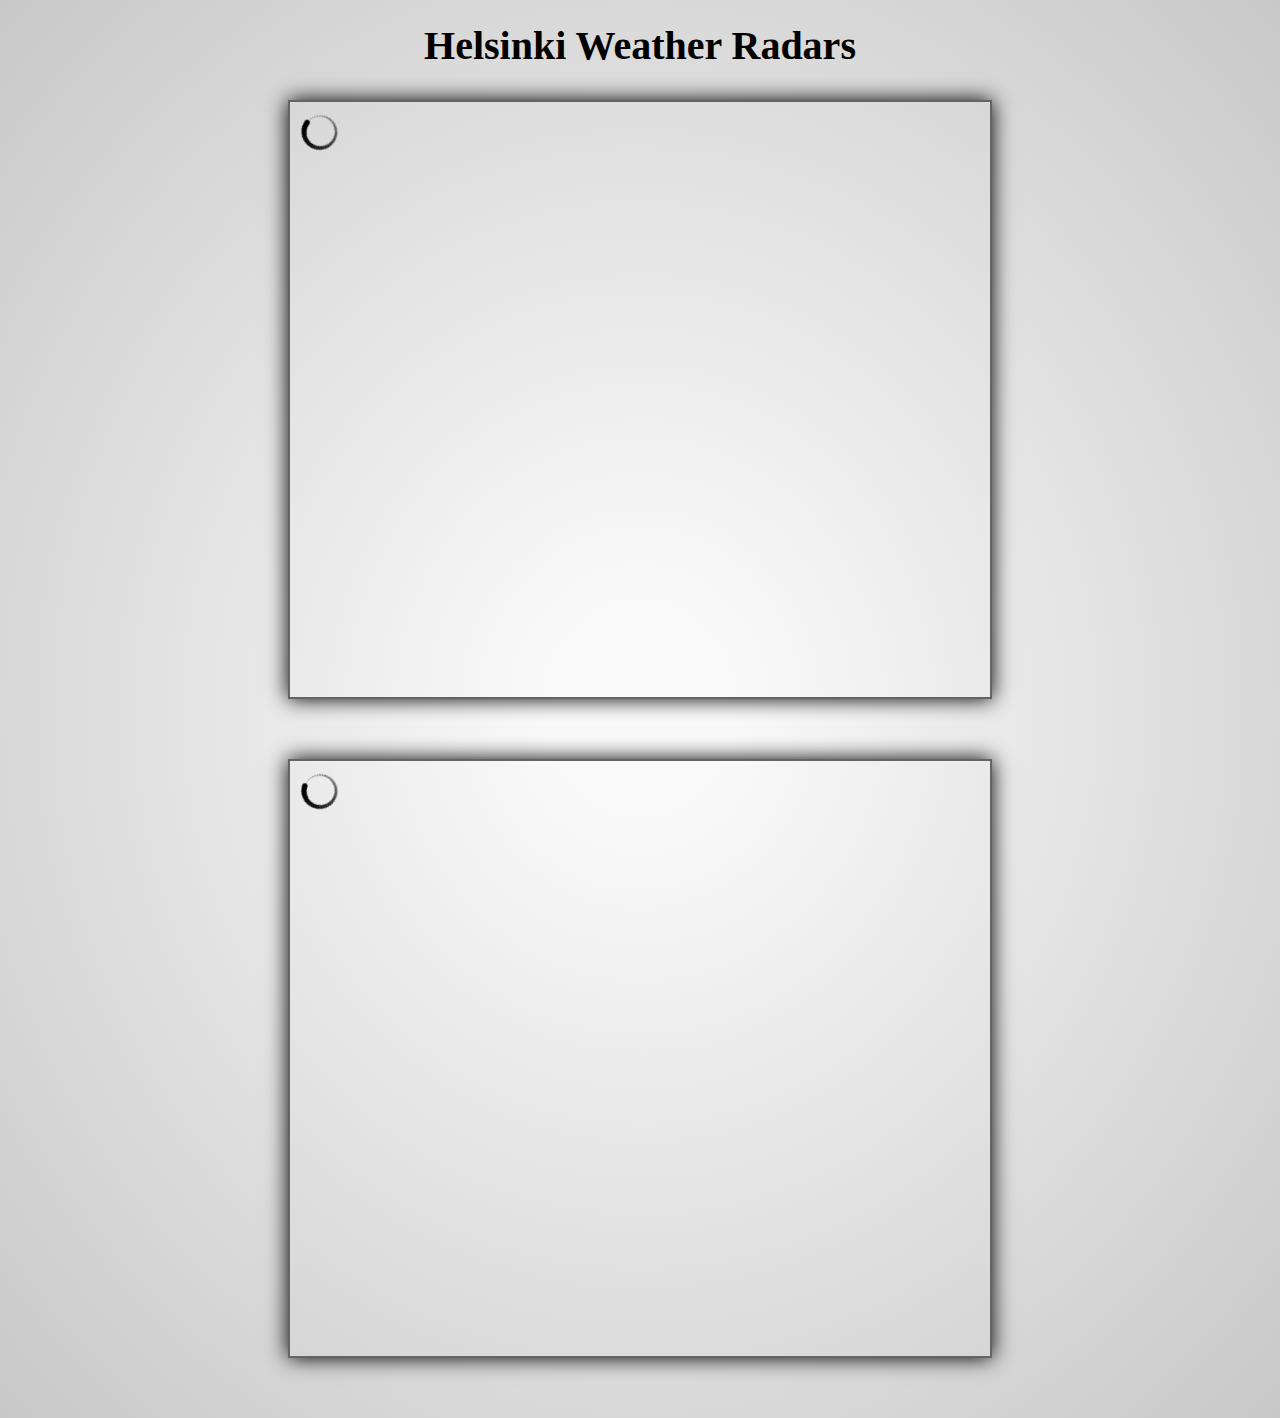
==== templates/index.html @ a4f493a4 "Update static file handling" ====
<!doctype html>
<html lang="en" manifest="index.appcache-">
<head>
	<meta charset="utf-8">
	<title>Helsinki Weather Radars</title>
	<meta name="title" content="Helsinki Weather Radars">
	<meta name="description" content="Two weather radars of the Helsinki area">
	<meta name="viewport" content="width=762">
	<link rel="stylesheet" href="/static/css/normalize.css">
	<link rel="stylesheet" href="/static/css/site.css">
	<script src="/static/js/modernizr.js"></script>
</head>
<body>

<div id="background" class="noselect">
	<header>
		<h1>Helsinki Weather Radars</h1>
	</header>
	<div id="maps_container">
		<div id="map1_outer_container">
			<div id="map1_inner_container">
				<div id="map1_canvas_container">
					<canvas></canvas>
				</div>
				<div id="map1_loader_container">
					<div id="map1_loader"></div>
				</div>
			</div>
			<div id="map1_info_container">
				<div id="map1_info_date"></div>
				<div id="map1_info_time"></div>
				<div id="map1_info_index"></div>
				<div class="clear"></div>
			</div>
		</div>
		<div id="map2_outer_container">
			<div id="map2_inner_container">
				<div id="map2_canvas_container">
					<canvas></canvas>
				</div>
				<div id="map2_loader_container">
					<div id="map2_loader"></div>
				</div>
			</div>
			<div id="map2_info_container">
				<div id="map2_info_date"></div>
				<div id="map2_info_time"></div>
				<div id="map2_info_index"></div>
				<div class="clear"></div>
			</div>
		</div>
		<div class="clear"></div>
	</div>
</div>

<script src="//ajax.googleapis.com/ajax/libs/jquery/1.11.1/jquery.min.js"></script>
<script>window.jQuery || document.write('<script src="/static/js/jquery.js"><\/script>')</script>
<script src="/static/js/plugins.js"></script>
<script src="/static/js/main.js"></script>
<script src="/static/js/services.js"></script>

</body>
</html>
---- static/css/site.css ----
/*
   Copyright (C) 2021 Mikko Ronkainen <firstname@mikkoronkainen.com>
   License: MIT, see the LICENSE file.
*/

@font-face
{
	font-family: "Open Sans";
	font-style: normal;
	font-weight: 400;
	src: local("Open Sans"), local("OpenSans"), url(http://themes.googleusercontent.com/static/fonts/opensans/v8/cJZKeOuBrn4kERxqtaUH3T8E0i7KZn-EPnyo3HZu7kw.woff) format("woff");
}

@font-face
{
	font-family: "Open Sans";
	font-style: normal;
	font-weight: 700;
	src: local("Open Sans Bold"), local("OpenSans-Bold"), url(http://themes.googleusercontent.com/static/fonts/opensans/v8/k3k702ZOKiLJc3WVjuplzHhCUOGz7vYGh680lGh-uXM.woff) format("woff");
}

@font-face
{
	font-family: "Permanent Marker";
	font-style: normal;
	font-weight: 400;
	src: local("Permanent Marker"), local("PermanentMarker"), url(http://themes.googleusercontent.com/static/fonts/permanentmarker/v3/9vYsg5VgPHKK8SXYbf3sMupm9E4gBdgiUiSJePew_SQ.woff) format("woff");
}

html, body
{
	min-width: 744px;
	height: 100%;
	width: 100%;
	background-color: rgb(140, 140, 140);
}

body
{
	font-family: "Open Sans", sans-serif;
	font-size: 16px;
}

.clear
{
	clear: both;
}

.noselect
{
	-webkit-user-select: none;
	-khtml-user-select: none;
	-moz-user-select: none;
	-o-user-select: none;
	user-select: none;
}

#background
{
	background: rgb(250, 250, 250); /* Old browsers */
	background: -moz-radial-gradient(center, ellipse cover, rgba(250, 250, 250, 1) 10%, rgba(200, 200, 200, 1) 100%); /* FF3.6+ */
	background: -webkit-gradient(radial, center center, 0px, center center, 100%, color-stop(10%, rgba(250, 250, 250, 1)), color-stop(100%, rgba(200, 200, 200, 1))); /* Chrome,Safari4+ */
	background: -webkit-radial-gradient(center, ellipse cover, rgba(250, 250, 250, 1) 10%, rgba(200, 200, 200, 1) 100%); /* Chrome10+,Safari5.1+ */
	background: -o-radial-gradient(center, ellipse cover, rgba(250, 250, 250, 1) 10%, rgba(200, 200, 200, 1) 100%); /* Opera 12+ */
	background: -ms-radial-gradient(center, ellipse cover, rgba(250, 250, 250, 1) 10%, rgba(200, 200, 200, 1) 100%); /* IE10+ */
}

header
{
	height: 238px;
}

header h1
{
	font-family: "Permanent Marker", cursive;
	font-size: 80px;
	text-align: center;
	line-height: 1;
	margin: 0;
	padding: 71px 0;
	white-space: nowrap;
}

#maps_container
{
	width: 1508px;
	margin: 0 auto;
	padding-bottom: 198px;
}

#map1_outer_container
{
	float: left;
}

#map2_outer_container
{
	float: right;
}

#map1_inner_container, #map2_inner_container
{
	width: 700px;
	height: 595px;
	cursor: pointer;
	box-shadow: 0 0 20px rgb(0, 0, 0);
	border: solid 2px rgb(100, 100, 100);
	position: relative;
	-webkit-tap-highlight-color: rgba(0, 0, 0, 0);
}

#map1_loader_container, #map1_canvas_container, #map2_loader_container, #map2_canvas_container
{
	position: absolute;
	width: 100%;
	height: 100%;
}

#map1_loader, #map2_loader
{
	margin: 10px 0 0 10px;
}

#map1_info_container, #map2_info_container
{
	font-weight: bold;
	padding-top: 8px;
}

#map1_info_date, #map1_info_time, #map2_info_date, #map2_info_time
{
	float: left;
}

#map1_info_index, #map2_info_index
{
	float: right;
}

#map1_info_date, #map2_info_date
{
	margin-right: 6px;
}

@media screen and (max-width: 1508px)
{
	header
	{
		height: 100px;
	}

	header h1
	{
		font-size: 40px;
		padding: 26px 0;
	}

	#maps_container
	{
		width: 704px;
		padding-bottom: 60px;
	}

	#map1_outer_container
	{
		float: none;
	}

	#map2_outer_container
	{
		float: none;
		margin-top: 60px;
	}
}
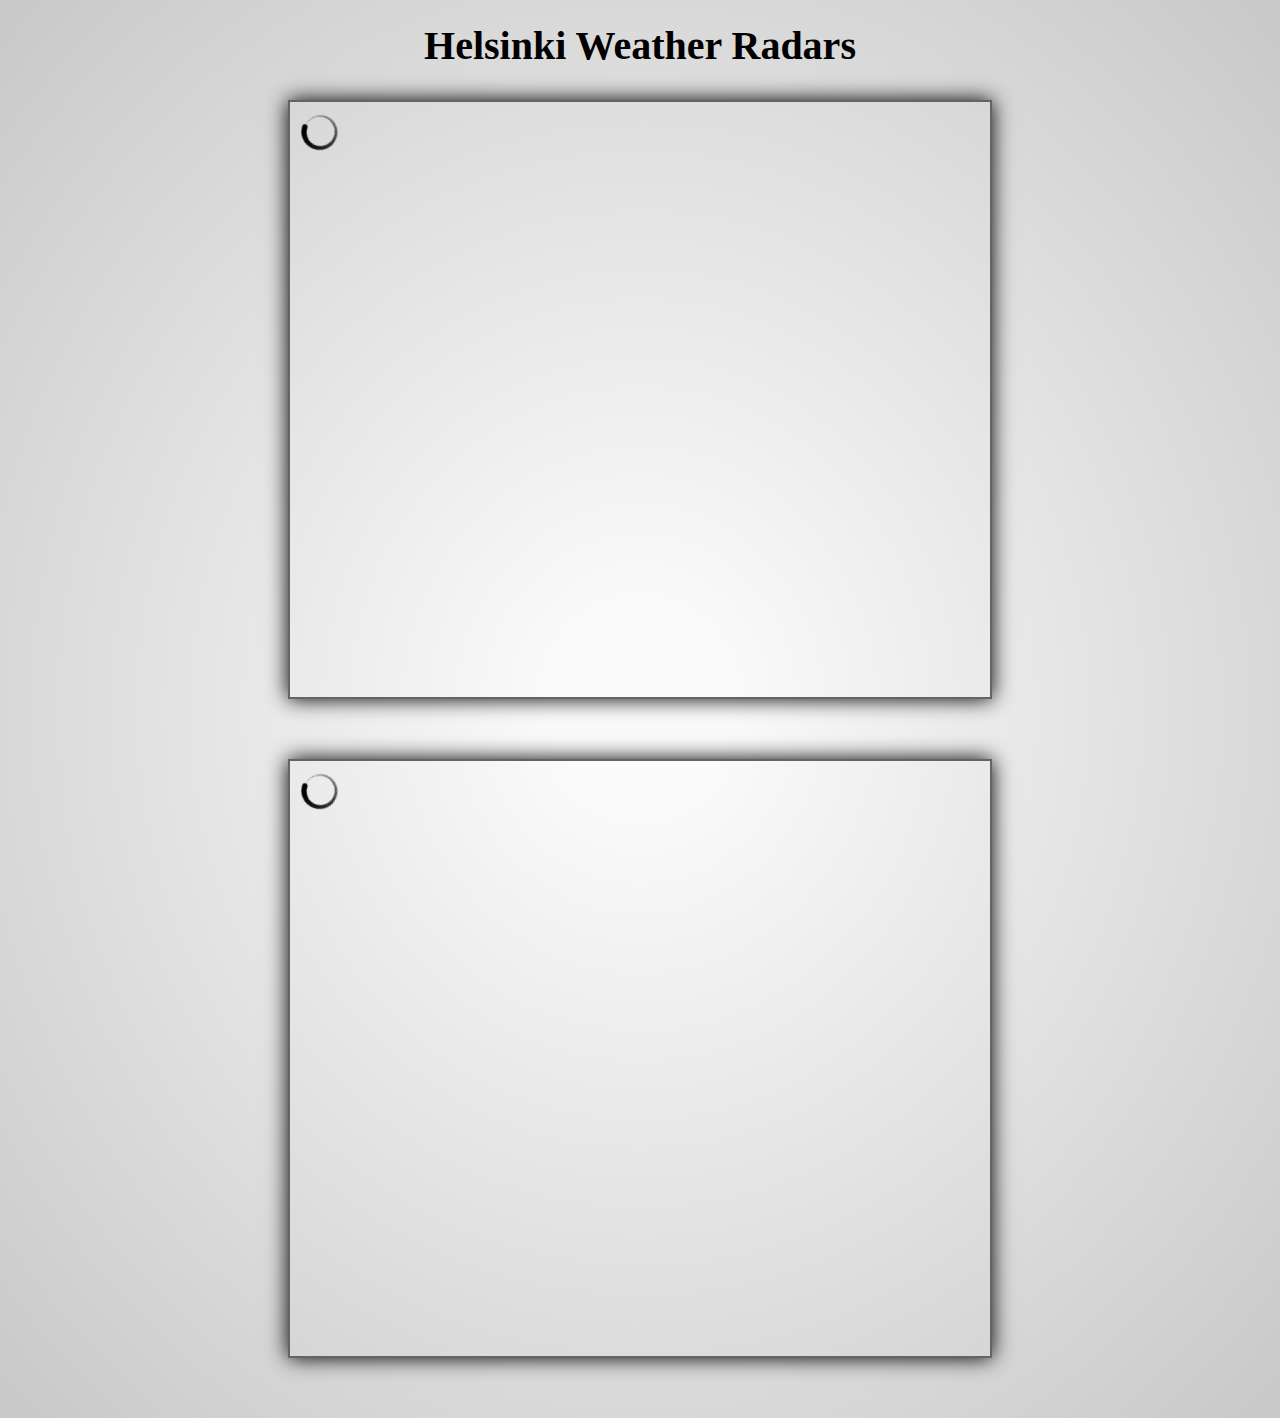
==== commit 02616e5e: "Remove html appcache and robots.txt, move favicon" ====
--- a/templates/index.html
+++ b/templates/index.html
@@ -1,11 +1,12 @@
 <!doctype html>
-<html lang="en" manifest="index.appcache-">
+<html lang="en">
 <head>
 	<meta charset="utf-8">
 	<title>Helsinki Weather Radars</title>
 	<meta name="title" content="Helsinki Weather Radars">
 	<meta name="description" content="Two weather radars of the Helsinki area">
 	<meta name="viewport" content="width=762">
+	<link rel="shortcut icon" href="/static/img/favicon.ico">
 	<link rel="stylesheet" href="/static/css/normalize.css">
 	<link rel="stylesheet" href="/static/css/site.css">
 	<script src="/static/js/modernizr.js"></script>
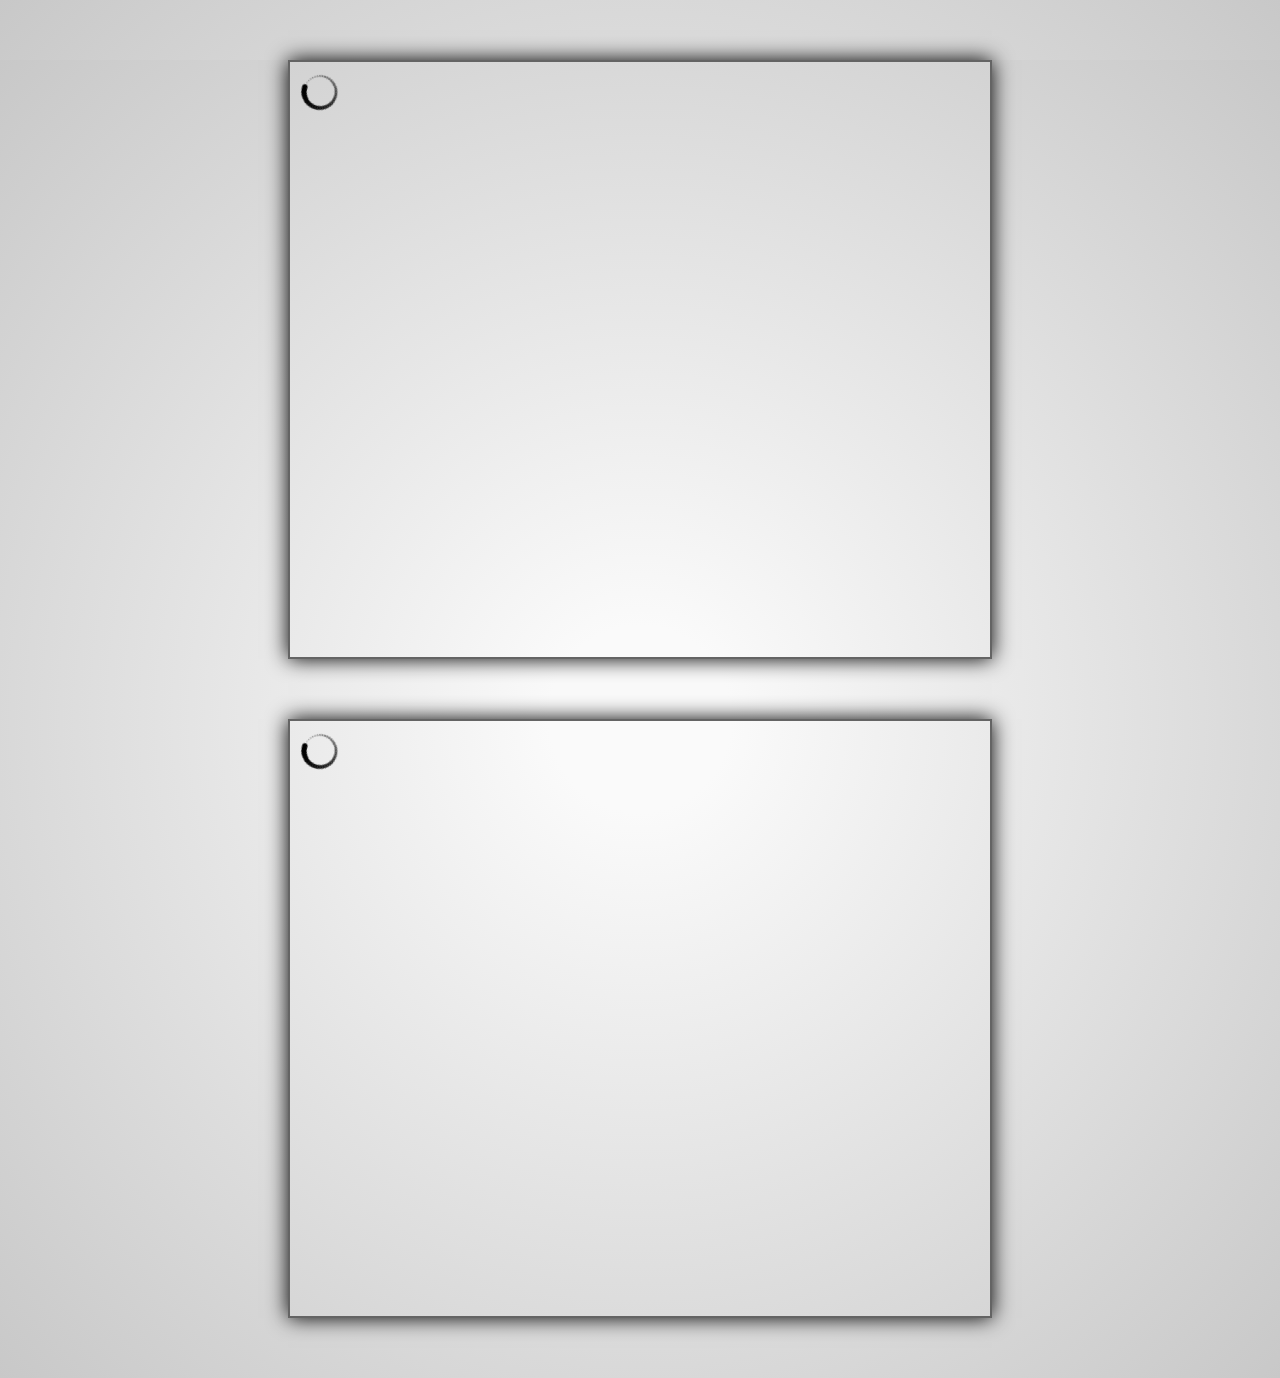
==== commit 2fe4bc87: "Remove header and info boxes, draw time directly to canvas" ====
--- a/templates/index.html
+++ b/templates/index.html
@@ -14,9 +14,6 @@
 <body>
 
 <div id="background" class="noselect">
-	<header>
-		<h1>Helsinki Weather Radars</h1>
-	</header>
 	<div id="maps_container">
 		<div id="map1_outer_container">
 			<div id="map1_inner_container">
@@ -27,12 +24,6 @@
 					<div id="map1_loader"></div>
 				</div>
 			</div>
-			<div id="map1_info_container">
-				<div id="map1_info_date"></div>
-				<div id="map1_info_time"></div>
-				<div id="map1_info_index"></div>
-				<div class="clear"></div>
-			</div>
 		</div>
 		<div id="map2_outer_container">
 			<div id="map2_inner_container">
@@ -42,12 +33,6 @@
 				<div id="map2_loader_container">
 					<div id="map2_loader"></div>
 				</div>
-			</div>
-			<div id="map2_info_container">
-				<div id="map2_info_date"></div>
-				<div id="map2_info_time"></div>
-				<div id="map2_info_index"></div>
-				<div class="clear"></div>
 			</div>
 		</div>
 		<div class="clear"></div>
--- a/static/css/site.css
+++ b/static/css/site.css
@@ -8,7 +8,7 @@
 	font-family: "Open Sans";
 	font-style: normal;
 	font-weight: 400;
-	src: local("Open Sans"), local("OpenSans"), url(http://themes.googleusercontent.com/static/fonts/opensans/v8/cJZKeOuBrn4kERxqtaUH3T8E0i7KZn-EPnyo3HZu7kw.woff) format("woff");
+	src: local("Open Sans"), local("OpenSans"), url(https://themes.googleusercontent.com/static/fonts/opensans/v8/cJZKeOuBrn4kERxqtaUH3T8E0i7KZn-EPnyo3HZu7kw.woff) format("woff");
 }
 
 @font-face
@@ -16,23 +16,19 @@
 	font-family: "Open Sans";
 	font-style: normal;
 	font-weight: 700;
-	src: local("Open Sans Bold"), local("OpenSans-Bold"), url(http://themes.googleusercontent.com/static/fonts/opensans/v8/k3k702ZOKiLJc3WVjuplzHhCUOGz7vYGh680lGh-uXM.woff) format("woff");
-}
-
-@font-face
-{
-	font-family: "Permanent Marker";
-	font-style: normal;
-	font-weight: 400;
-	src: local("Permanent Marker"), local("PermanentMarker"), url(http://themes.googleusercontent.com/static/fonts/permanentmarker/v3/9vYsg5VgPHKK8SXYbf3sMupm9E4gBdgiUiSJePew_SQ.woff) format("woff");
+	src: local("Open Sans Bold"), local("OpenSans-Bold"), url(https://themes.googleusercontent.com/static/fonts/opensans/v8/k3k702ZOKiLJc3WVjuplzHhCUOGz7vYGh680lGh-uXM.woff) format("woff");
 }
 
 html, body
 {
 	min-width: 744px;
-	height: 100%;
-	width: 100%;
-	background-color: rgb(140, 140, 140);
+
+	background: rgb(250, 250, 250); /* Old browsers */
+	background: -moz-radial-gradient(center, ellipse cover, rgba(250, 250, 250, 1) 10%, rgba(200, 200, 200, 1) 100%); /* FF3.6+ */
+	background: -webkit-gradient(radial, center center, 0px, center center, 100%, color-stop(10%, rgba(250, 250, 250, 1)), color-stop(100%, rgba(200, 200, 200, 1))); /* Chrome,Safari4+ */
+	background: -webkit-radial-gradient(center, ellipse cover, rgba(250, 250, 250, 1) 10%, rgba(200, 200, 200, 1) 100%); /* Chrome10+,Safari5.1+ */
+	background: -o-radial-gradient(center, ellipse cover, rgba(250, 250, 250, 1) 10%, rgba(200, 200, 200, 1) 100%); /* Opera 12+ */
+	background: -ms-radial-gradient(center, ellipse cover, rgba(250, 250, 250, 1) 10%, rgba(200, 200, 200, 1) 100%); /* IE10+ */
 }
 
 body
@@ -57,28 +53,6 @@
 
 #background
 {
-	background: rgb(250, 250, 250); /* Old browsers */
-	background: -moz-radial-gradient(center, ellipse cover, rgba(250, 250, 250, 1) 10%, rgba(200, 200, 200, 1) 100%); /* FF3.6+ */
-	background: -webkit-gradient(radial, center center, 0px, center center, 100%, color-stop(10%, rgba(250, 250, 250, 1)), color-stop(100%, rgba(200, 200, 200, 1))); /* Chrome,Safari4+ */
-	background: -webkit-radial-gradient(center, ellipse cover, rgba(250, 250, 250, 1) 10%, rgba(200, 200, 200, 1) 100%); /* Chrome10+,Safari5.1+ */
-	background: -o-radial-gradient(center, ellipse cover, rgba(250, 250, 250, 1) 10%, rgba(200, 200, 200, 1) 100%); /* Opera 12+ */
-	background: -ms-radial-gradient(center, ellipse cover, rgba(250, 250, 250, 1) 10%, rgba(200, 200, 200, 1) 100%); /* IE10+ */
-}
-
-header
-{
-	height: 238px;
-}
-
-header h1
-{
-	font-family: "Permanent Marker", cursive;
-	font-size: 80px;
-	text-align: center;
-	line-height: 1;
-	margin: 0;
-	padding: 71px 0;
-	white-space: nowrap;
 }
 
 #maps_container
@@ -91,11 +65,13 @@
 #map1_outer_container
 {
 	float: left;
+	margin-top: 60px;
 }
 
 #map2_outer_container
 {
 	float: right;
+	margin-top: 60px;
 }
 
 #map1_inner_container, #map2_inner_container
@@ -121,40 +97,8 @@
 	margin: 10px 0 0 10px;
 }
 
-#map1_info_container, #map2_info_container
-{
-	font-weight: bold;
-	padding-top: 8px;
-}
-
-#map1_info_date, #map1_info_time, #map2_info_date, #map2_info_time
-{
-	float: left;
-}
-
-#map1_info_index, #map2_info_index
-{
-	float: right;
-}
-
-#map1_info_date, #map2_info_date
-{
-	margin-right: 6px;
-}
-
 @media screen and (max-width: 1508px)
 {
-	header
-	{
-		height: 100px;
-	}
-
-	header h1
-	{
-		font-size: 40px;
-		padding: 26px 0;
-	}
-
 	#maps_container
 	{
 		width: 704px;
@@ -164,6 +108,7 @@
 	#map1_outer_container
 	{
 		float: none;
+		margin-top: 60px;
 	}
 
 	#map2_outer_container
